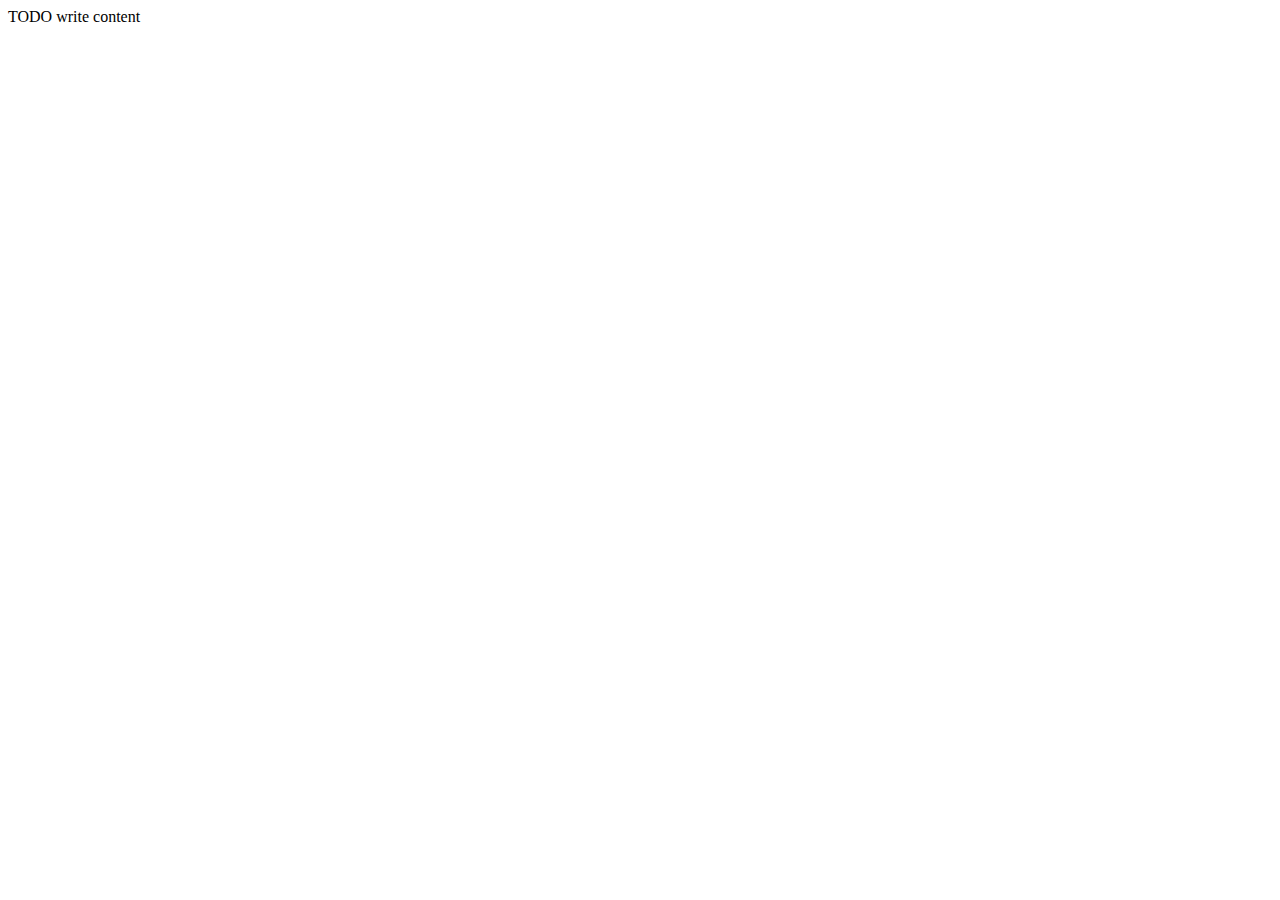
==== public_html/index.html @ 9ac9cd95 "" ====
<!DOCTYPE html>
<!--
To change this license header, choose License Headers in Project Properties.
To change this template file, choose Tools | Templates
and open the template in the editor.
-->
<html>
    <head>
        <title>TODO supply a title</title>
        <meta charset="UTF-8">
        <meta name="viewport" content="width=device-width, initial-scale=1.0">
    </head>
    <body>
        <div>TODO write content</div>
    </body>
</html>
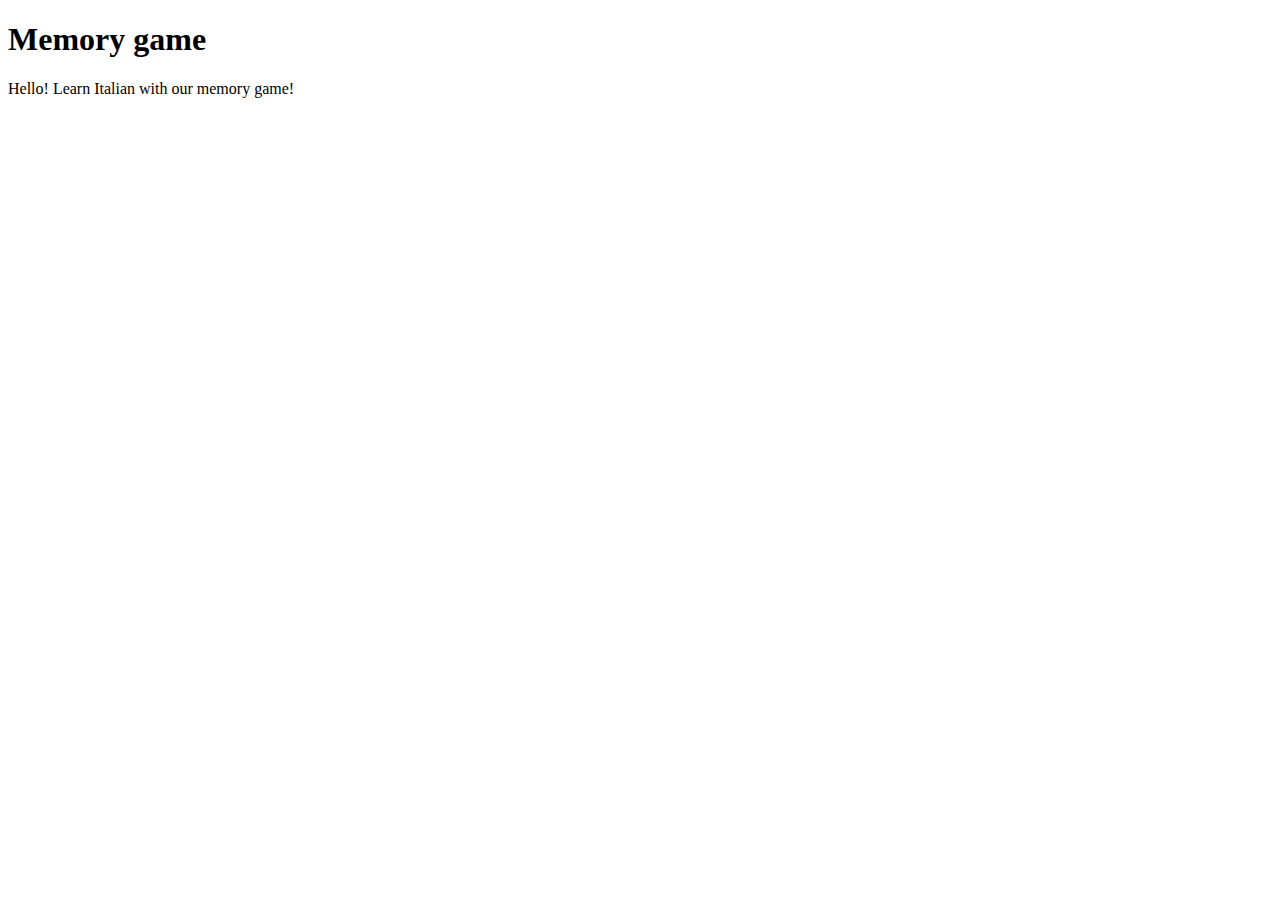
==== commit 189fae5b: "" ====
--- a/public_html/index.html
+++ b/public_html/index.html
@@ -6,11 +6,17 @@
 -->
 <html>
     <head>
-        <title>TODO supply a title</title>
+        <title>MemoryGame</title>
         <meta charset="UTF-8">
         <meta name="viewport" content="width=device-width, initial-scale=1.0">
     </head>
     <body>
-        <div>TODO write content</div>
+        <div><h1>Memory game</h1></div>
+         <div class= "description"> Hello! Learn Italian with our memory game!</div>
+         
+         
+         
+         
     </body>
+   
 </html>
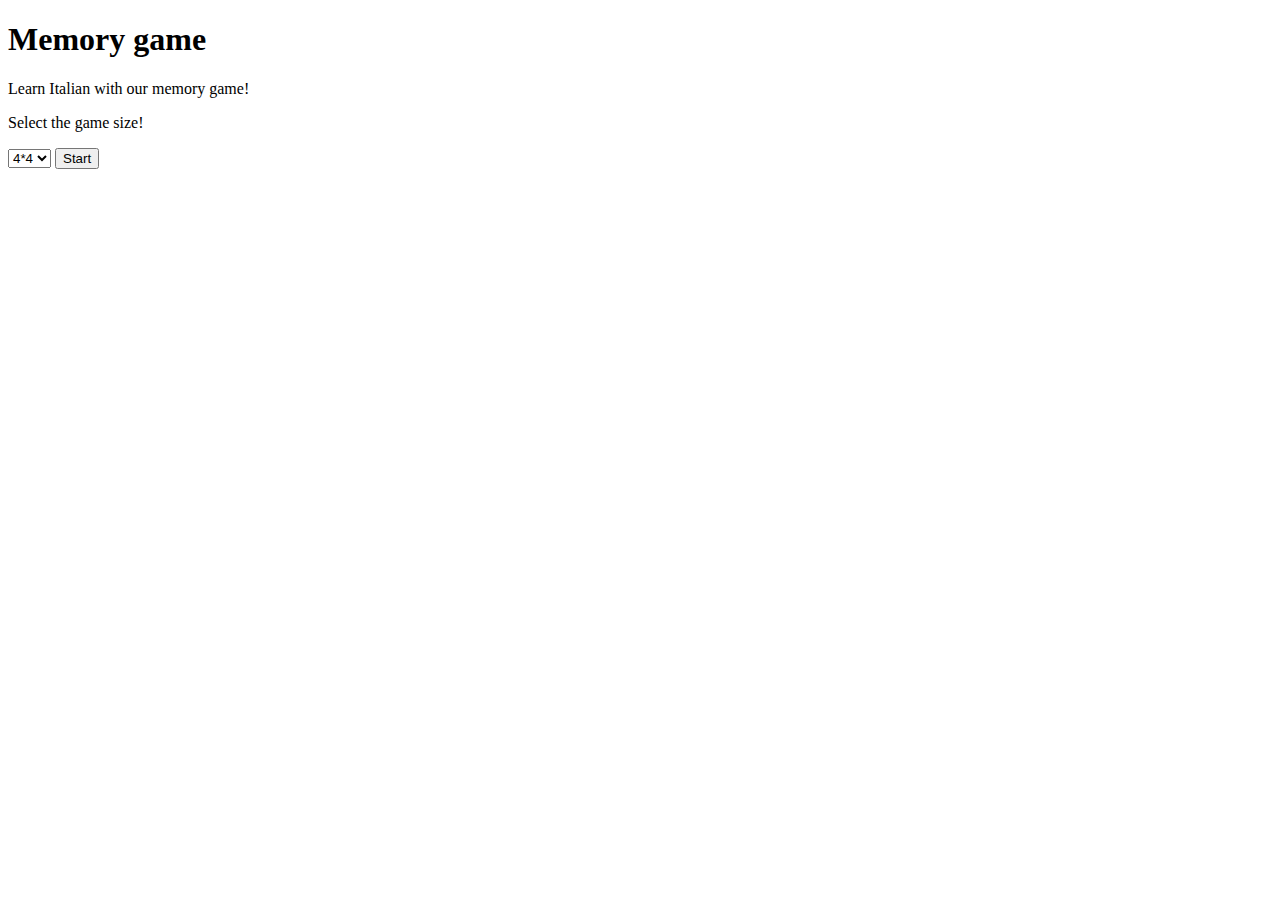
==== commit 625f6034: "" ====
--- a/public_html/index.html
+++ b/public_html/index.html
@@ -12,9 +12,25 @@
     </head>
     <body>
         <div><h1>Memory game</h1></div>
-         <div class= "description"> Hello! Learn Italian with our memory game!</div>
-         
-         
+         <div class= "description">Learn Italian with our memory game!</div>
+         <div class= "size_class">
+             <p>Select the game size! </p>
+             <select id="size">
+                 <option value="4">4*4</option>
+                 <option value="5">5*5</option>
+                 <option value="6">6*6</option>
+                 <option value="7">7*7</option>
+                 <option value="8">8*8</option>
+             </select>
+             <button  onclick ="tableCreate()">Start</button>
+         </div>
+         <div class="game">
+             <div class="table">
+                 
+             </div>
+             
+             
+         </div> 
          
          
     </body>
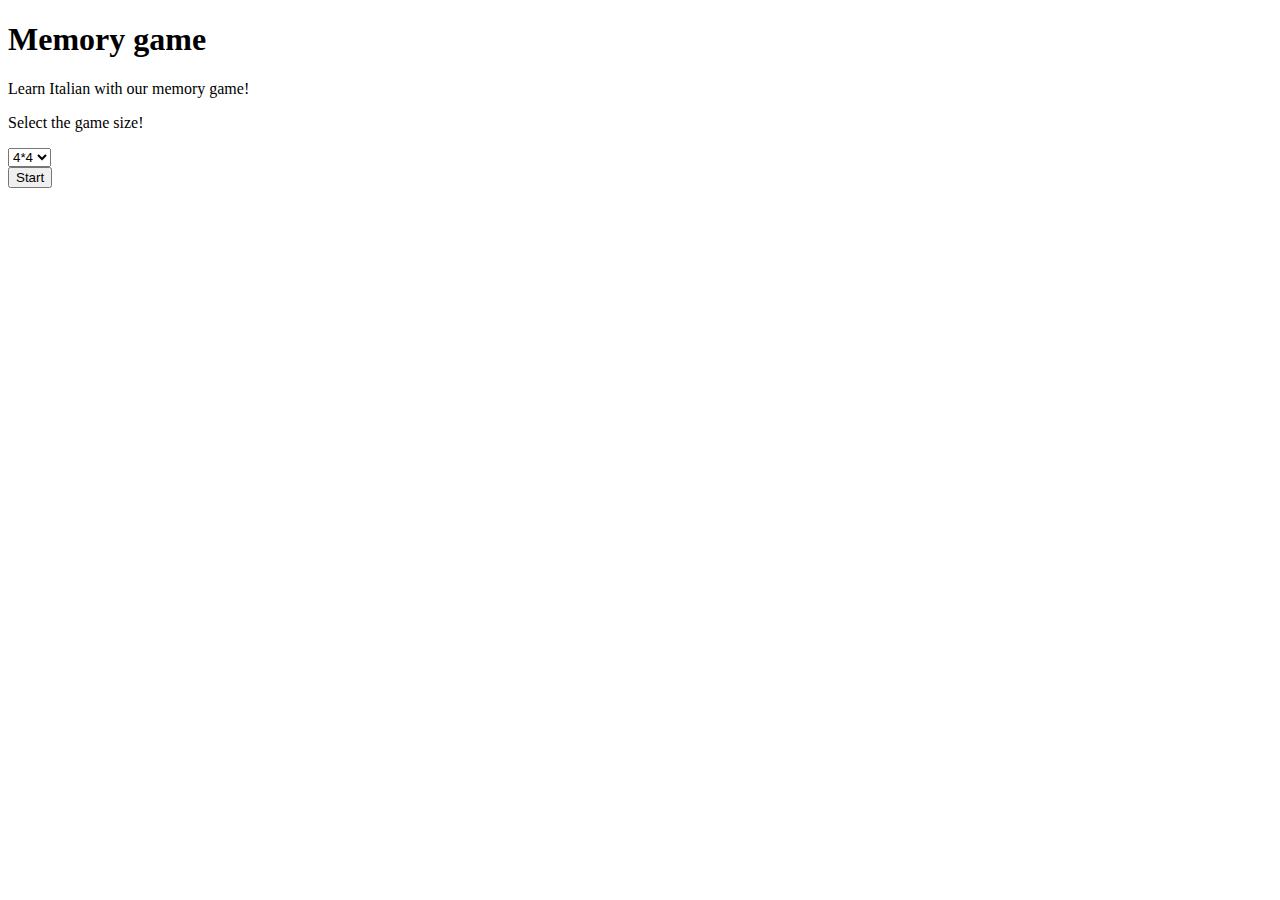
==== commit 18d6e738: "" ====
--- a/public_html/index.html
+++ b/public_html/index.html
@@ -9,11 +9,27 @@
         <title>MemoryGame</title>
         <meta charset="UTF-8">
         <meta name="viewport" content="width=device-width, initial-scale=1.0">
+       <!-- <script src="Js/myJS.js"></script>-->
+       <script>
+      
+           function tableCreate(){
+             
+            var e = document.getElementById("size");
+            var n = e.options[e.selectedIndex].value;
+            var body = document.body,
+            tbl = document.createElement('table');
+            tbl.style.width='100px';
+            tbl.style.border='1px solid black';
+
+ document.getElementById("description").innerHTML = "n";
+}
+       </script>
     </head>
     <body>
         <div><h1>Memory game</h1></div>
-         <div class= "description">Learn Italian with our memory game!</div>
+        <div class= "description" id="description">Learn Italian with our memory game!</div>
          <div class= "size_class">
+             
              <p>Select the game size! </p>
              <select id="size">
                  <option value="4">4*4</option>
@@ -22,7 +38,9 @@
                  <option value="7">7*7</option>
                  <option value="8">8*8</option>
              </select>
+             <form>
              <button  onclick ="tableCreate()">Start</button>
+             </form>
          </div>
          <div class="game">
              <div class="table">
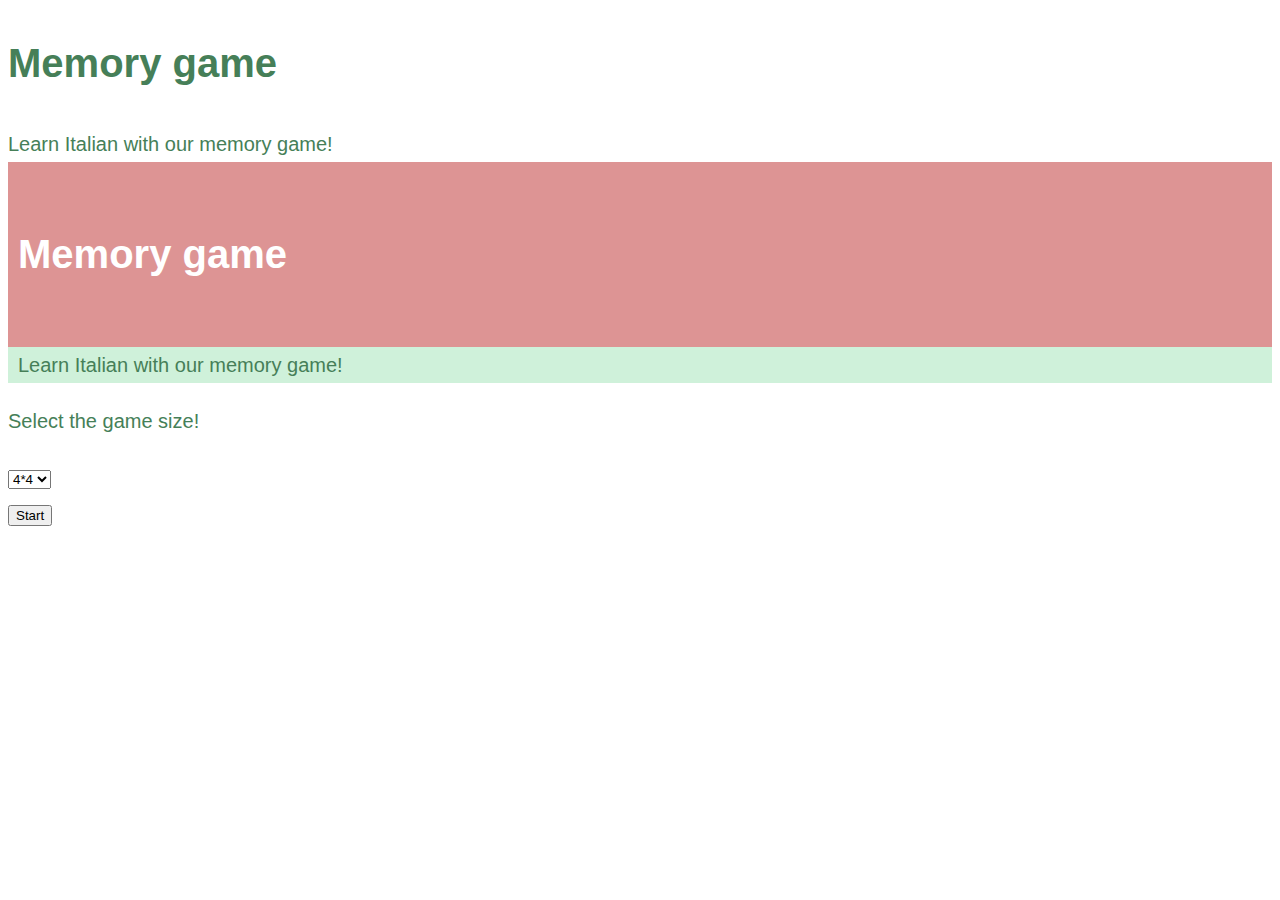
==== commit 2caa0a8f: "Merge origin/master" ====
--- a/public_html/index.html
+++ b/public_html/index.html
@@ -9,6 +9,7 @@
         <title>MemoryGame</title>
         <meta charset="UTF-8">
         <meta name="viewport" content="width=device-width, initial-scale=1.0">
+
        <!-- <script src="Js/myJS.js"></script>-->
        <script>
       
@@ -24,10 +25,18 @@
  document.getElementById("description").innerHTML = "n";
 }
        </script>
+
+        <link rel="stylesheet" href="css/style.css">
+
     </head>
     <body>
+
         <div><h1>Memory game</h1></div>
-        <div class= "description" id="description">Learn Italian with our memory game!</div>
+        <div class= "text" id="description">Learn Italian with our memory game!</div>
+
+        <div class="container-fluid bg-1 text-center"><h1>Memory game</h1></div>
+         <div class= "description margin bg-2">Learn Italian with our memory game!</div>
+
          <div class= "size_class">
              
              <p>Select the game size! </p>
@@ -39,7 +48,7 @@
                  <option value="8">8*8</option>
              </select>
              <form>
-             <button  onclick ="tableCreate()">Start</button>
+                 <button type="button" onclick="tableCreate()">Start</button>
              </form>
          </div>
          <div class="game">
--- a/public_html/css/style.css
+++ b/public_html/css/style.css
@@ -0,0 +1,38 @@
+/*
+To change this license header, choose License Headers in Project Properties.
+To change this template file, choose Tools | Templates
+and open the template in the editor.
+*/
+
+body {
+    font: 20px Montserrat, sans-serif;
+    line-height: 1.8;
+    color: #467f58;
+}
+
+.bg-1 {
+    background-color: #dd9494; /* Pink */
+    color: #ffffff;
+}
+
+.bg-2 {
+    background-color: #cff1da; /* Light green */
+    color: #467f58;
+    padding-left: 10px;
+}
+
+.bg-3 {
+    background-color: #e7cdcd; /* Pink */
+    color: #ffffff;
+}
+
+.container-fluid {
+    padding-top: 30px;
+    padding-bottom: 30px;
+    padding-left: 10px;
+  }
+  
+  .margin {
+      margin-bottom: 20px
+      
+  }
